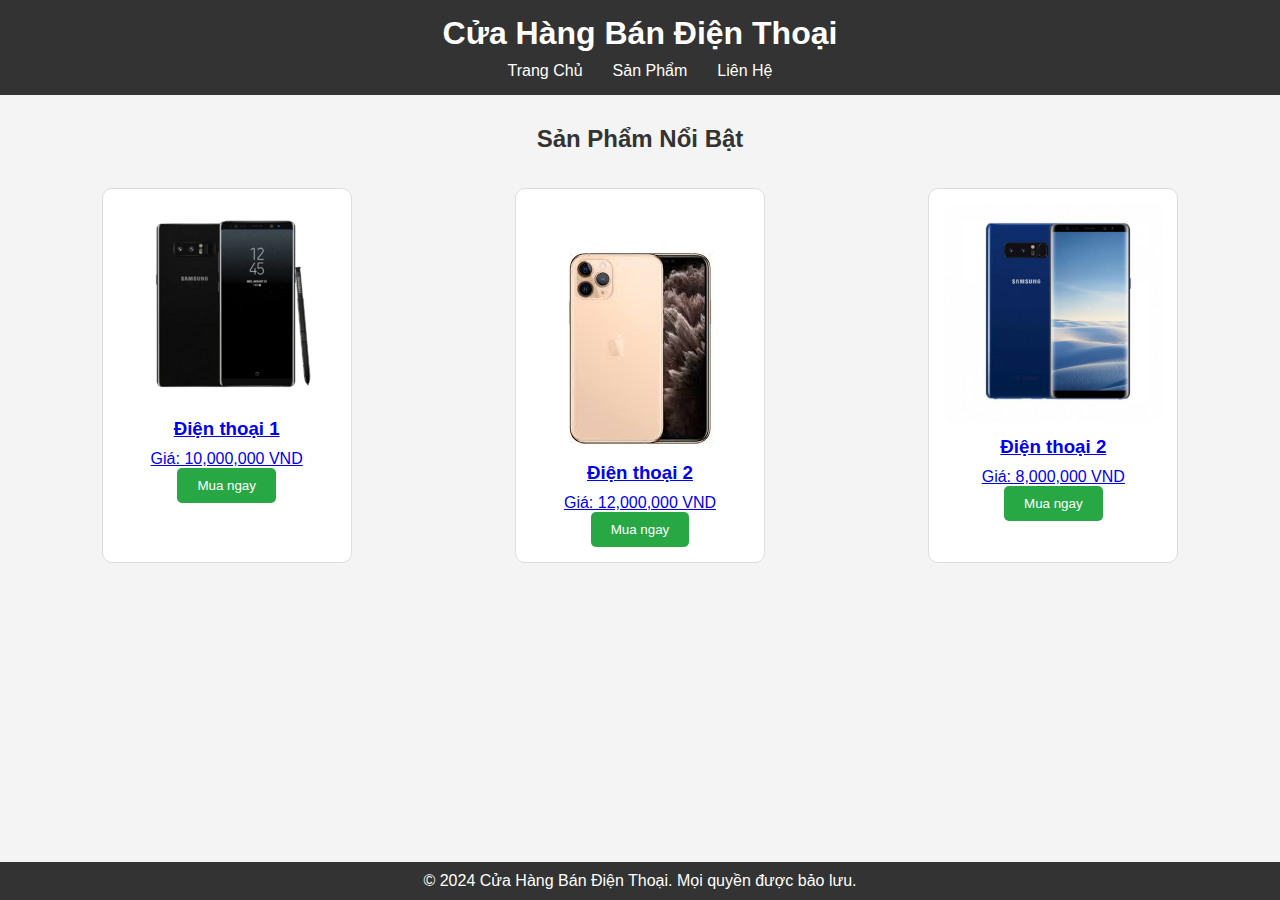
==== index.html @ a3b2a1c2 "bổ sung trang chi tiết sp" ====
<!DOCTYPE html>
<html lang="vi">

<head>
    <meta charset="UTF-8">
    <meta name="viewport" content="width=device-width, initial-scale=1.0">
    <meta http-equiv="X-UA-Compatible" content="ie=edge">
    <title>Cửa Hàng Điện Thoại</title>
    <link rel="stylesheet" href="style.css">
</head>

<body>
    <header>
        <h1>Cửa Hàng Bán Điện Thoại</h1>
        <nav>
            <ul>
                <li><a href="#">Trang Chủ</a></li>
                <li><a href="#">Sản Phẩm</a></li>
                <li><a href="#">Liên Hệ</a></li>
            </ul>
        </nav>
    </header>

    <h2 class="title">Sản Phẩm Nổi Bật</h2>
    <section class="product-list">
        <a href="/sanpham1.html" class="product">
            <img src="sanpham1.png" alt="Điện thoại 1">
            <h3>Điện thoại 1</h3>
            <p>Giá: 10,000,000 VND</p>
            <button>Mua ngay</button>
        </a>
        <a href="/sanpham2.html" class="product">

            <img src="sanpham2.jfif" alt="Điện thoại 2">
            <h3>Điện thoại 2</h3>
            <p>Giá: 12,000,000 VND</p>
            <button>Mua ngay</button>
        </a>
        </a>
        <a href="/sanpham3.html" class="product">
            <img src="sanpham3.jpg" alt="Điện thoại 3">
            <h3>Điện thoại 2</h3>
            <p>Giá: 8,000,000 VND</p>
            <button>Mua ngay</button>
        </a>
        <!-- Thêm các sản phẩm khác tại đây -->
    </section>

    <footer>
        <p>&copy; 2024 Cửa Hàng Bán Điện Thoại. Mọi quyền được bảo lưu.</p>
    </footer>

    <script src="script.js"></script>
</body>

</html>
---- style.css ----
/* Đặt reset mặc định cho trang */
* {
    margin: 0;
    padding: 0;
    box-sizing: border-box;
}

body {
    font-family: Arial, sans-serif;
    background-color: #f4f4f4;
    color: #333;
}

header {
    background-color: #333;
    color: white;
    padding: 15px;
    text-align: center;
}

header h1 {
    margin-bottom: 10px;
}

nav ul {
    list-style: none;
    display: flex;
    justify-content: center;
}

nav ul li {
    margin: 0 15px;
}

nav ul li a {
    color: white;
    text-decoration: none;
}

.product-list {
    padding: 20px;
    display: flex;
    justify-content: space-around;
    flex-wrap: wrap;
}

.product {
    background-color: white;
    border: 1px solid #ddd;
    border-radius: 10px;
    padding: 15px;
    text-align: center;
    margin: 15px;
    width: 250px;
}

.product img {
    max-width: 100%;
    border-radius: 10px;
}

.product h3 {
    margin: 10px 0;
}

.product button {
    background-color: #28a745;
    color: white;
    border: none;
    padding: 10px 20px;
    cursor: pointer;
    border-radius: 5px;
}

.product button:hover {
    background-color: #218838;
}

footer {
    background-color: #333;
    color: white;
    text-align: center;
    padding: 10px;
    position: absolute;
    width: 100%;
    bottom: 0;
}

.title {
    text-align: center;
    margin-top: 30px;
}
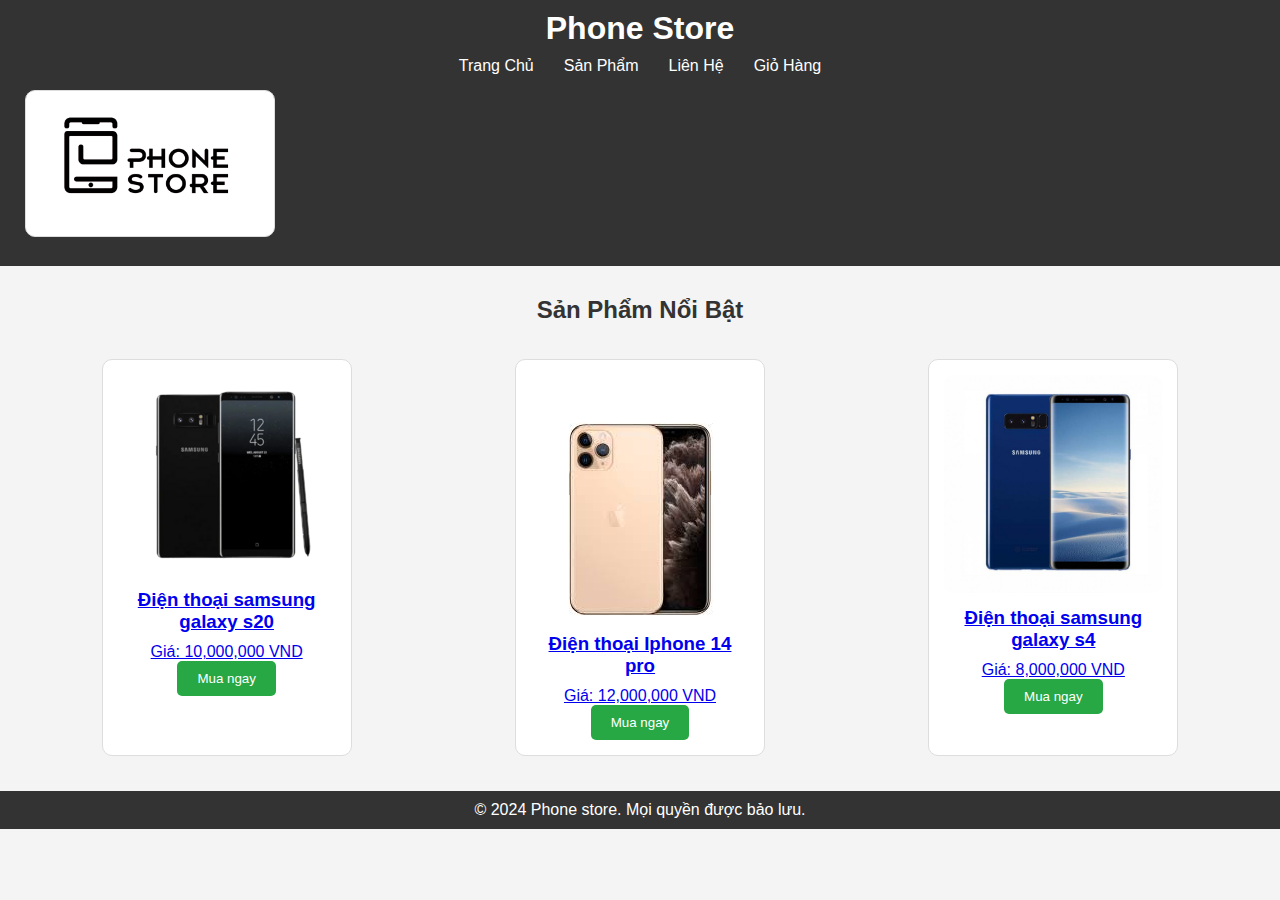
==== commit 2a90a1ce: "Deploy code" ====
--- a/index.html
+++ b/index.html
@@ -11,43 +11,49 @@
 
 <body>
     <header>
-        <h1>Cửa Hàng Bán Điện Thoại</h1>
+        <h1>Phone Store</h1>
         <nav>
             <ul>
+
                 <li><a href="#">Trang Chủ</a></li>
                 <li><a href="#">Sản Phẩm</a></li>
                 <li><a href="#">Liên Hệ</a></li>
+                <li><a href="#">Giỏ Hàng</a></li>
             </ul>
         </nav>
+        <img src="logo-Phone-store-02-1400x740.png" class="product">
+
     </header>
 
     <h2 class="title">Sản Phẩm Nổi Bật</h2>
     <section class="product-list">
         <a href="/sanpham1.html" class="product">
             <img src="sanpham1.png" alt="Điện thoại 1">
-            <h3>Điện thoại 1</h3>
+            <h3>Điện thoại samsung galaxy s20</h3>
             <p>Giá: 10,000,000 VND</p>
             <button>Mua ngay</button>
         </a>
         <a href="/sanpham2.html" class="product">
 
             <img src="sanpham2.jfif" alt="Điện thoại 2">
-            <h3>Điện thoại 2</h3>
+            <h3>Điện thoại Iphone 14 pro</h3>
             <p>Giá: 12,000,000 VND</p>
             <button>Mua ngay</button>
         </a>
         </a>
         <a href="/sanpham3.html" class="product">
             <img src="sanpham3.jpg" alt="Điện thoại 3">
-            <h3>Điện thoại 2</h3>
+            <h3>Điện thoại samsung galaxy s4</h3>
             <p>Giá: 8,000,000 VND</p>
             <button>Mua ngay</button>
         </a>
         <!-- Thêm các sản phẩm khác tại đây -->
     </section>
 
+
+
     <footer>
-        <p>&copy; 2024 Cửa Hàng Bán Điện Thoại. Mọi quyền được bảo lưu.</p>
+        <p>&copy; 2024 Phone store. Mọi quyền được bảo lưu.</p>
     </footer>
 
     <script src="script.js"></script>
--- a/style.css
+++ b/style.css
@@ -14,12 +14,14 @@
 header {
     background-color: #333;
     color: white;
-    padding: 15px;
-    text-align: center;
+    padding: 10px;
+    text-align: left;
+
 }
 
 header h1 {
     margin-bottom: 10px;
+    text-align: center;
 }
 
 nav ul {
@@ -81,7 +83,7 @@
     color: white;
     text-align: center;
     padding: 10px;
-    position: absolute;
+
     width: 100%;
     bottom: 0;
 }
